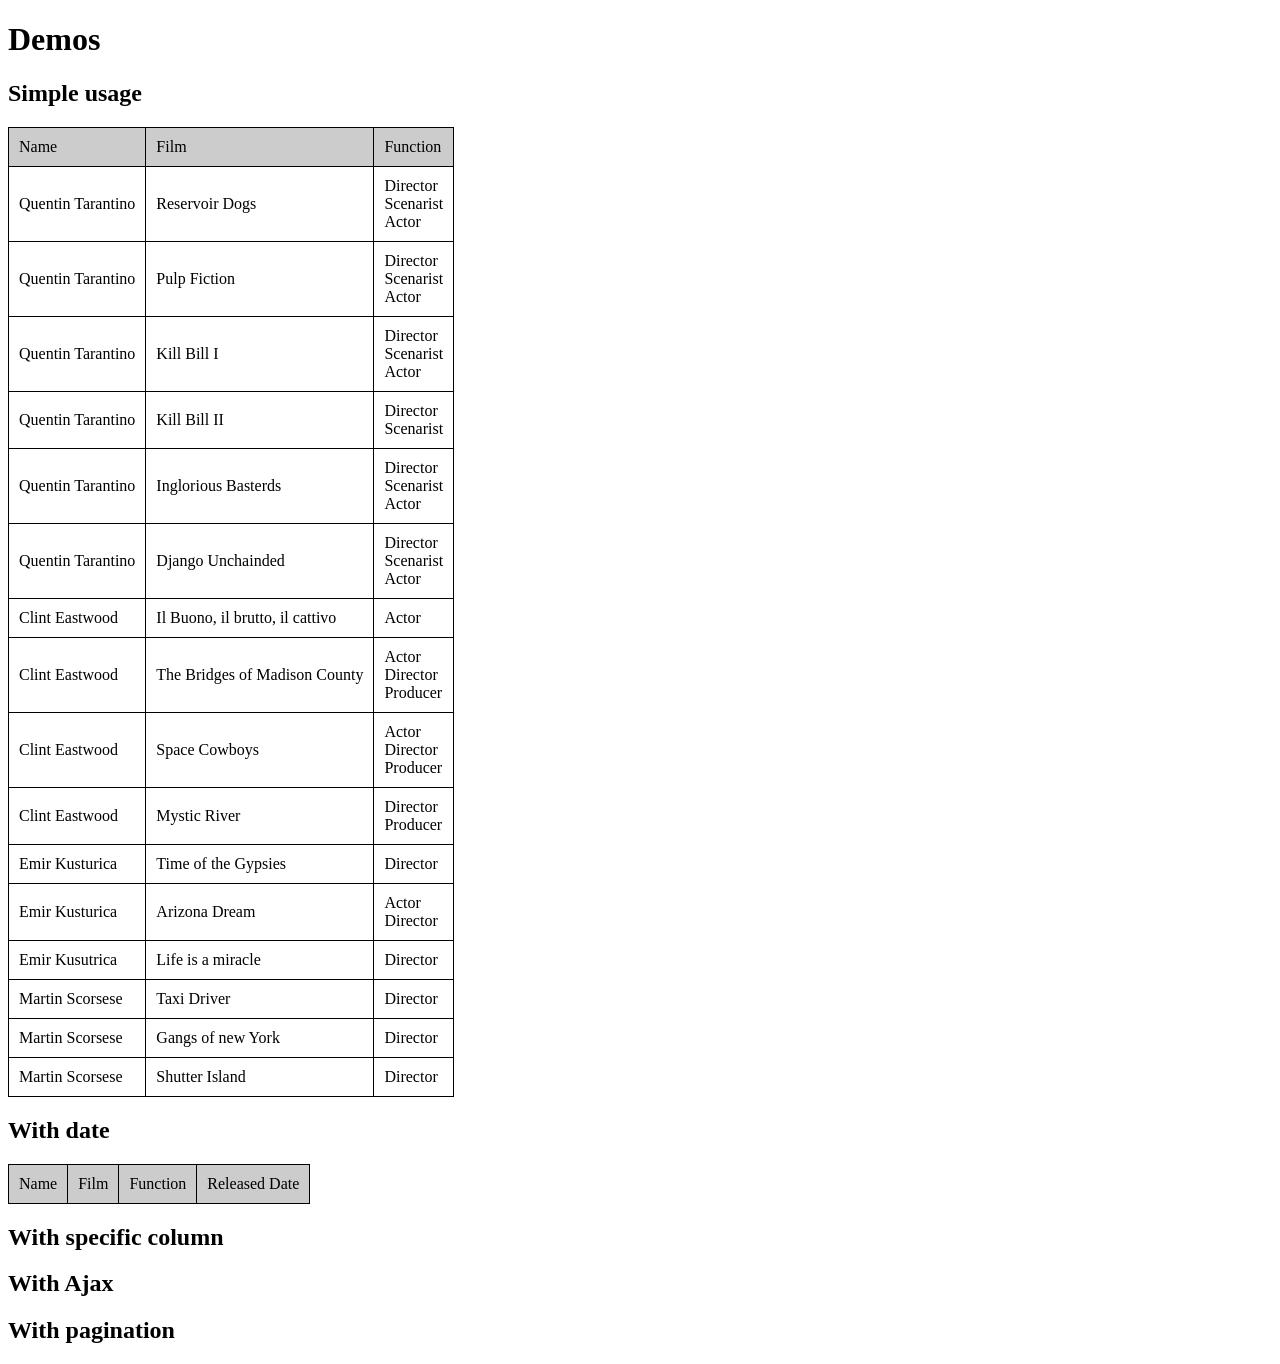
==== demo/index.html @ eb365b95 "rename demo.html => index.html" ====
<!DOCTYPE html>
<html lang="en">
 
    <head>
    <meta charset="utf-8">
    <title>Demos</title>
    <link href="style.css" type="text/css" rel="stylesheet" />
    </head>
 
    <body>
        <h1>Demos</h1>
        <h2>Simple usage</h2>

            <table>
                <thead>
                    <tr>
                        <td>Name</td>
                        <td>Film</td>
                        <td>Function</td>
                    </tr>
                </thead>
                <tbody>
                    <tr>
                        <td>Quentin Tarantino</td>
                        <td>Reservoir Dogs</td>
                        <td>Director<br />Scenarist<br />Actor</td>
                    </tr>
                    <tr>
                        <td>Quentin Tarantino</td>
                        <td>Pulp Fiction</td>
                        <td>Director<br />Scenarist<br />Actor</td>
                    </tr>
                    <tr>
                        <td>Quentin Tarantino</td>
                        <td>Kill Bill I</td>
                        <td>Director<br />Scenarist<br />Actor</td>
                    </tr>
                    <tr>
                        <td>Quentin Tarantino</td>
                        <td>Kill Bill II</td>
                        <td>Director<br />Scenarist</td>
                    </tr>
                    <tr>
                        <td>Quentin Tarantino</td>
                        <td>Inglorious Basterds</td>
                        <td>Director<br />Scenarist<br />Actor</td>
                    </tr>
                    <tr>
                        <td>Quentin Tarantino</td>
                        <td>Django Unchainded</td>
                        <td>Director<br />Scenarist<br />Actor</td>
                    </tr>
                    <tr>
                        <td>Clint Eastwood</td>
                        <td>Il Buono, il brutto, il cattivo</td>
                        <td>Actor</td>
                    </tr>
                    <tr>
                        <td>Clint Eastwood</td>
                        <td>The Bridges of Madison County</td>
                        <td>Actor<br />Director<br />Producer</td>
                    </tr>
                    <tr>
                        <td>Clint Eastwood</td>
                        <td>Space Cowboys</td>
                        <td>Actor<br />Director<br />Producer</td>
                    </tr>
                    <tr>
                        <td>Clint Eastwood</td>
                        <td>Mystic River</td>
                        <td>Director<br />Producer</td>
                    </tr>
                    <tr>
                        <td>Emir Kusturica</td>
                        <td>Time of the Gypsies</td>
                        <td>Director</td>
                    </tr>
                    <tr>
                        <td>Emir Kusturica</td>
                        <td>Arizona Dream</td>
                        <td>Actor<br />Director</td>
                    </tr>
                    <tr>
                        <td>Emir Kusutrica</td>
                        <td>Life is a miracle</td>
                        <td>Director</td>
                    </tr>
                    <tr>
                        <td>Martin Scorsese</td>
                        <td>Taxi Driver</td>
                        <td>Director</td>
                    </tr>
                    <tr>
                        <td>Martin Scorsese</td>
                        <td>Gangs of new York</td>
                        <td>Director</td>
                    </tr>
                    <tr>
                       <td>Martin Scorsese</td>
                       <td>Shutter Island</td>
                       <td>Director</td>
                    </tr>
                </tbody>
            </table>
            
        <h2>With date</h2>

            <table>
                <thead>
                    <tr>
                        <td>Name</td>
                        <td>Film</td>
                        <td>Function</td>
                        <td>Released Date</td>
                    </tr>
                   
                <thead>
                <tbody>
                </tbody>
            </table>

        <h2>With specific column</h2>
        <h2>With Ajax</h2>
        <h2>With pagination</h2>
    </body>

</html>
---- demo/style.css ----
table {
  border:1px solid black;
  border-collapse:collapse;
}

td {
  border:1px solid black;
  padding:10px;
}

thead {
  background-color:#ccc;
}
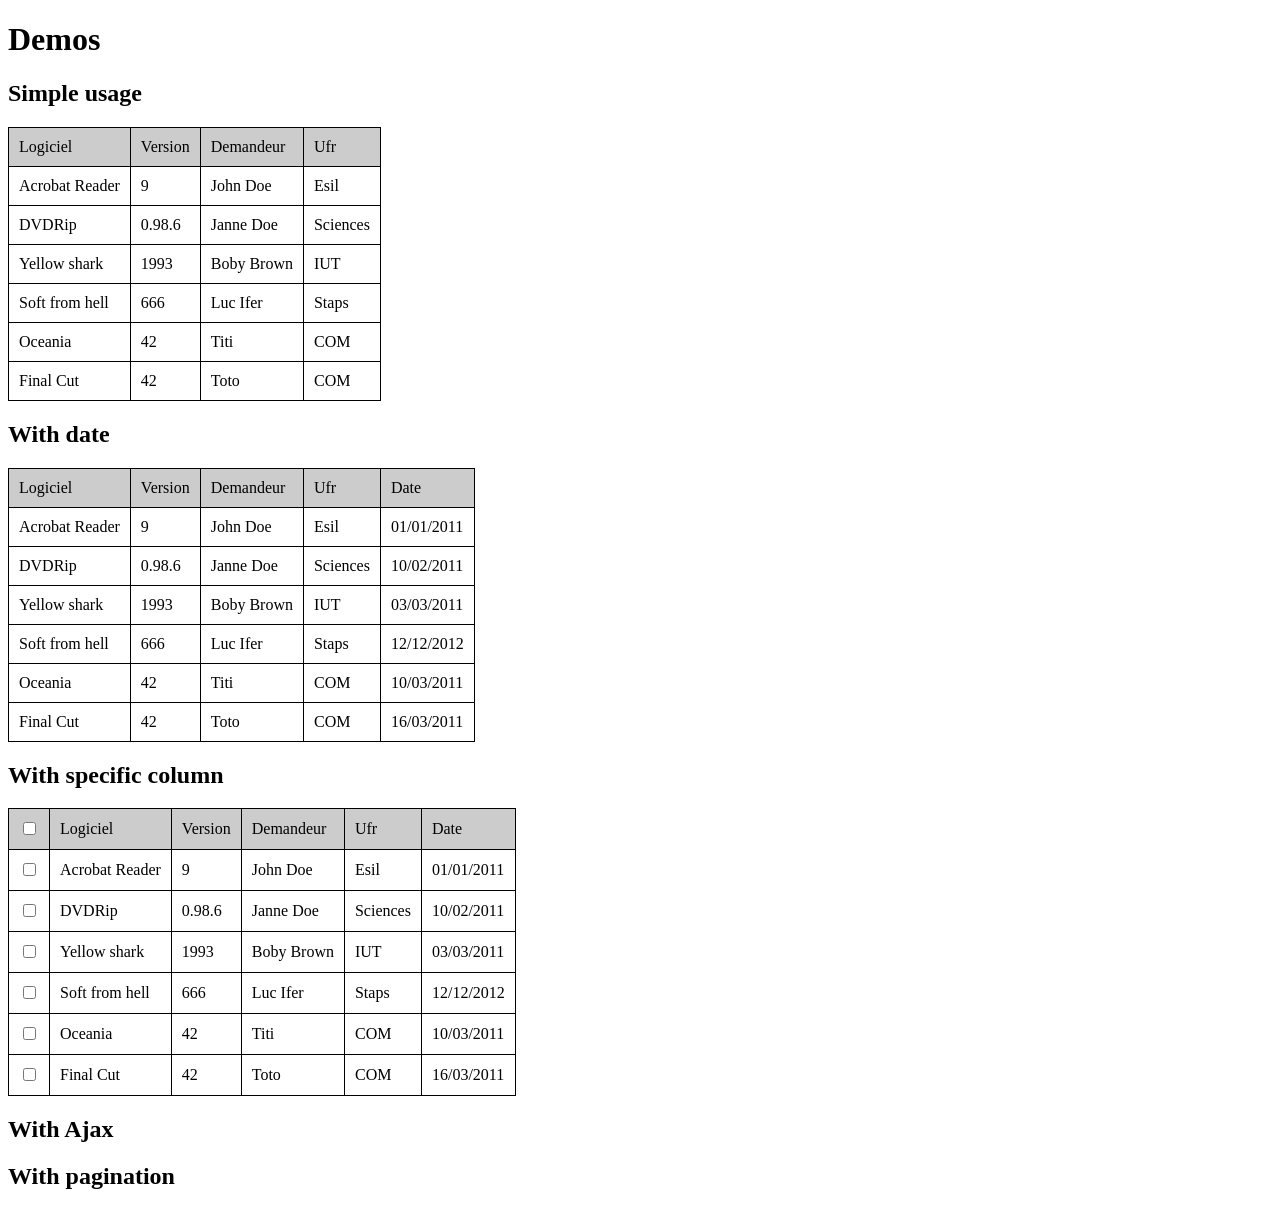
==== commit 33033d54: "add demos" ====
--- a/demo/index.html
+++ b/demo/index.html
@@ -9,118 +9,186 @@
  
     <body>
         <h1>Demos</h1>
+
         <h2>Simple usage</h2>
 
-            <table>
-                <thead>
-                    <tr>
-                        <td>Name</td>
-                        <td>Film</td>
-                        <td>Function</td>
-                    </tr>
-                </thead>
-                <tbody>
-                    <tr>
-                        <td>Quentin Tarantino</td>
-                        <td>Reservoir Dogs</td>
-                        <td>Director<br />Scenarist<br />Actor</td>
-                    </tr>
-                    <tr>
-                        <td>Quentin Tarantino</td>
-                        <td>Pulp Fiction</td>
-                        <td>Director<br />Scenarist<br />Actor</td>
-                    </tr>
-                    <tr>
-                        <td>Quentin Tarantino</td>
-                        <td>Kill Bill I</td>
-                        <td>Director<br />Scenarist<br />Actor</td>
-                    </tr>
-                    <tr>
-                        <td>Quentin Tarantino</td>
-                        <td>Kill Bill II</td>
-                        <td>Director<br />Scenarist</td>
-                    </tr>
-                    <tr>
-                        <td>Quentin Tarantino</td>
-                        <td>Inglorious Basterds</td>
-                        <td>Director<br />Scenarist<br />Actor</td>
-                    </tr>
-                    <tr>
-                        <td>Quentin Tarantino</td>
-                        <td>Django Unchainded</td>
-                        <td>Director<br />Scenarist<br />Actor</td>
-                    </tr>
-                    <tr>
-                        <td>Clint Eastwood</td>
-                        <td>Il Buono, il brutto, il cattivo</td>
-                        <td>Actor</td>
-                    </tr>
-                    <tr>
-                        <td>Clint Eastwood</td>
-                        <td>The Bridges of Madison County</td>
-                        <td>Actor<br />Director<br />Producer</td>
-                    </tr>
-                    <tr>
-                        <td>Clint Eastwood</td>
-                        <td>Space Cowboys</td>
-                        <td>Actor<br />Director<br />Producer</td>
-                    </tr>
-                    <tr>
-                        <td>Clint Eastwood</td>
-                        <td>Mystic River</td>
-                        <td>Director<br />Producer</td>
-                    </tr>
-                    <tr>
-                        <td>Emir Kusturica</td>
-                        <td>Time of the Gypsies</td>
-                        <td>Director</td>
-                    </tr>
-                    <tr>
-                        <td>Emir Kusturica</td>
-                        <td>Arizona Dream</td>
-                        <td>Actor<br />Director</td>
-                    </tr>
-                    <tr>
-                        <td>Emir Kusutrica</td>
-                        <td>Life is a miracle</td>
-                        <td>Director</td>
-                    </tr>
-                    <tr>
-                        <td>Martin Scorsese</td>
-                        <td>Taxi Driver</td>
-                        <td>Director</td>
-                    </tr>
-                    <tr>
-                        <td>Martin Scorsese</td>
-                        <td>Gangs of new York</td>
-                        <td>Director</td>
-                    </tr>
-                    <tr>
-                       <td>Martin Scorsese</td>
-                       <td>Shutter Island</td>
-                       <td>Director</td>
-                    </tr>
-                </tbody>
-            </table>
+        <table>
+            <thead>
+                <tr>
+                    <td>Logiciel</td>
+                    <td>Version</td>
+                    <td>Demandeur</td>
+                    <td>Ufr</td>
+                </tr>
+            </thead>
+            <tbody>
+                <tr>
+                    <td>Acrobat Reader</td>
+                    <td>9</td>
+                    <td>John Doe</td>
+                    <td>Esil</td>
+                </tr>
+                <tr>
+                    <td>DVDRip</td>
+                    <td>0.98.6</td>
+                    <td>Janne Doe</td>
+                    <td>Sciences</td>
+                </tr>
+                <tr>
+                    <td>Yellow shark</td>
+                    <td>1993</td>
+                    <td>Boby Brown</td>
+                    <td>IUT</td>
+                </tr>
+                <tr>
+                    <td>Soft from hell</td>
+                    <td>666</td>
+                    <td>Luc Ifer</td>
+                    <td>Staps</td>
+                </tr>
+                <tr>
+                    <td>Oceania</td>
+                    <td>42</td>
+                    <td>Titi</td>
+                    <td>COM</td>
+                </tr>
+                <tr>
+                    <td>Final Cut</td>
+                    <td>42</td>
+                    <td>Toto</td>
+                    <td>COM</td>
+                </tr>
+            </tbody>
+        </table>
             
         <h2>With date</h2>
 
-            <table>
-                <thead>
-                    <tr>
-                        <td>Name</td>
-                        <td>Film</td>
-                        <td>Function</td>
-                        <td>Released Date</td>
-                    </tr>
-                   
-                <thead>
-                <tbody>
-                </tbody>
-            </table>
+        <table>
+            <thead>
+                <tr>
+                    <td>Logiciel</td>
+                    <td>Version</td>
+                    <td>Demandeur</td>
+                    <td>Ufr</td>
+                    <td class="date">Date</td>
+                </tr>
+            </thead>
+            <tbody>
+                <tr>
+                    <td>Acrobat Reader</td>
+                    <td>9</td>
+                    <td>John Doe</td>
+                    <td>Esil</td>
+                    <td>01/01/2011</td>
+                </tr>
+                <tr>
+                    <td>DVDRip</td>
+                    <td>0.98.6</td>
+                    <td>Janne Doe</td>
+                    <td>Sciences</td>
+                    <td>10/02/2011</td>
+                </tr>
+                <tr>
+                    <td>Yellow shark</td>
+                    <td>1993</td>
+                    <td>Boby Brown</td>
+                    <td>IUT</td>
+                    <td>03/03/2011</td>
+                </tr>
+                <tr>
+                    <td>Soft from hell</td>
+                    <td>666</td>
+                    <td>Luc Ifer</td>
+                    <td>Staps</td>
+                    <td>12/12/2012</td>
+               </tr>
+               <tr>
+                    <td>Oceania</td>
+                    <td>42</td>
+                    <td>Titi</td>
+                    <td>COM</td>
+                    <td>10/03/2011</td>
+               </tr>
+               <tr>
+                    <td>Final Cut</td>
+                    <td>42</td>
+                    <td>Toto</td>
+                    <td>COM</td>
+                    <td>16/03/2011</td>
+               </tr>
+            </tbody>
+        </table>
 
         <h2>With specific column</h2>
+
+        <form method="post" action="index.php">
+        <table>
+            <thead>
+                <tr>
+                    <td><input type="checkbox" name="demandes[]" value="all" /></td>
+                    <td>Logiciel</td>
+                    <td>Version</td>
+                    <td>Demandeur</td>
+                    <td>Ufr</td>
+                    <td class="date">Date</td>
+                </tr>
+            </thead>
+            <tbody>
+                <tr>
+                    <td><input type="checkbox" name="demandes[]" value="1" /></td>
+                    <td>Acrobat Reader</td>
+                    <td>9</td>
+                    <td>John Doe</td>
+                    <td>Esil</td>
+                    <td>01/01/2011</td>
+                </tr>
+                <tr>
+                    <td><input type="checkbox" name="demandes[]" value="2" /></td>
+                    <td>DVDRip</td>
+                    <td>0.98.6</td>
+                    <td>Janne Doe</td>
+                    <td>Sciences</td>
+                    <td>10/02/2011</td>
+                </tr>
+                <tr>
+                    <td><input type="checkbox" name="demandes[]" value="3" /></td>
+                    <td>Yellow shark</td>
+                    <td>1993</td>
+                    <td>Boby Brown</td>
+                    <td>IUT</td>
+                    <td>03/03/2011</td>
+                </tr>
+                <tr>
+                    <td><input type="checkbox" name="demandes[]" value="4" /></td>
+                    <td>Soft from hell</td>
+                    <td>666</td>
+                    <td>Luc Ifer</td>
+                    <td>Staps</td>
+                    <td>12/12/2012</td>
+               </tr>
+               <tr>
+                    <td><input type="checkbox" name="demandes[]" value="5" /></td>
+                    <td>Oceania</td>
+                    <td>42</td>
+                    <td>Titi</td>
+                    <td>COM</td>
+                    <td>10/03/2011</td>
+               </tr>
+               <tr>
+                    <td><input type="checkbox" name="demandes[]" value="6" /></td>
+                    <td>Final Cut</td>
+                    <td>42</td>
+                    <td>Toto</td>
+                    <td>COM</td>
+                    <td>16/03/2011</td>
+               </tr>
+            </tbody>
+        </table>
+
+
         <h2>With Ajax</h2>
+
+        
         <h2>With pagination</h2>
     </body>
 
